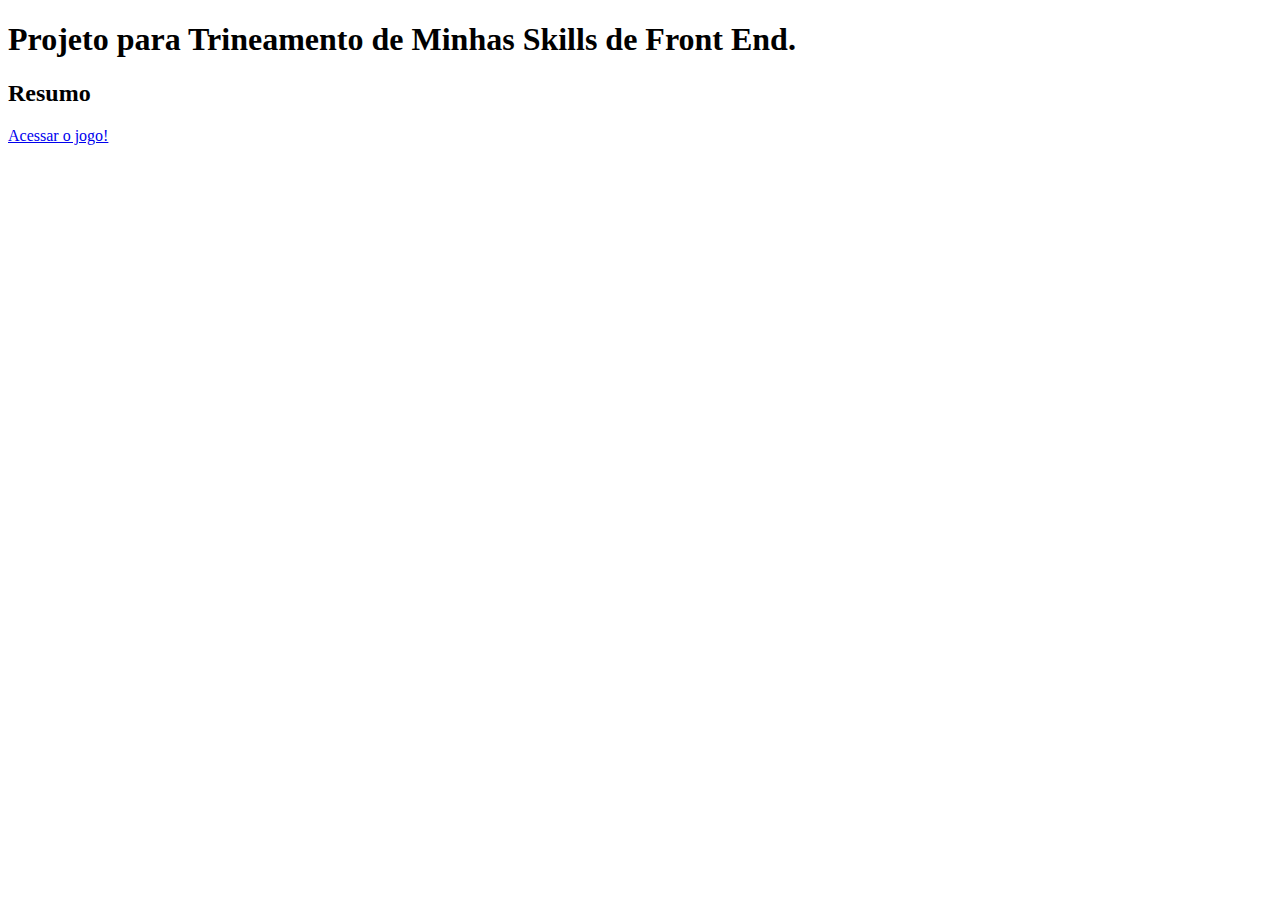
==== index.html @ 8996366b "first commit" ====
<!DOCTYPE html>
<html>
    <head>
        <meta charset="UTF-8">
        <title>Pedra Papel Tesoura</title>
        <meta name="description" content="Projeto para treinar minhas Skills de FrontEnd.">
        <link rel="stylesheet" href="style.css">
    </head>
    <body>
        <h1>Projeto para Trineamento de Minhas Skills de Front End.</h1>
        <h2>Resumo</h2>
        <a href="jogo.html">Acessar o jogo!</a>
    </body>
</html>
---- style.css ----
*{

}

.tituloJogo{
    text-align: center;
    font-size: 80px;
}
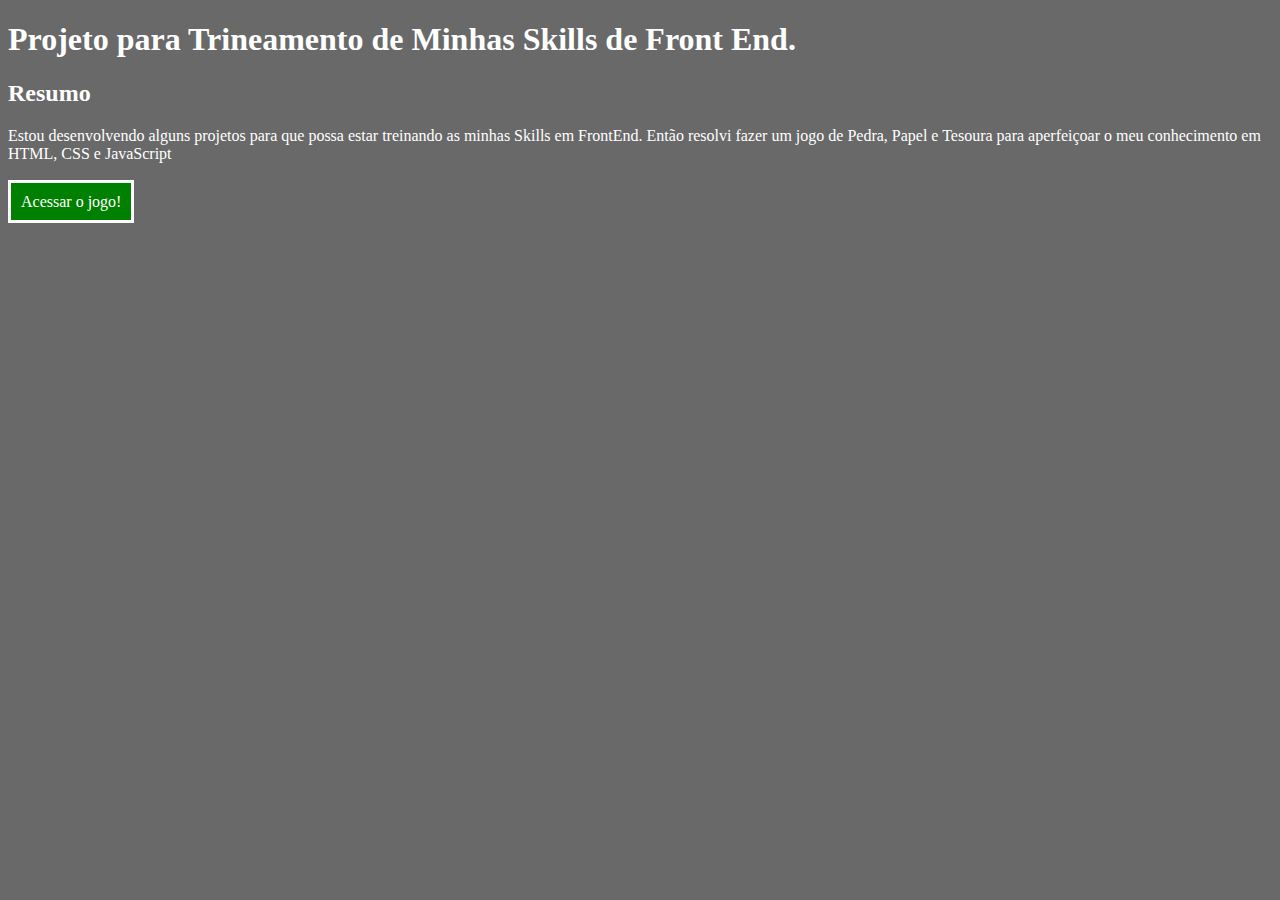
==== commit 4b956ac0: "resume and initial css" ====
--- a/index.html
+++ b/index.html
@@ -7,8 +7,9 @@
         <link rel="stylesheet" href="style.css">
     </head>
     <body>
-        <h1>Projeto para Trineamento de Minhas Skills de Front End.</h1>
-        <h2>Resumo</h2>
-        <a href="jogo.html">Acessar o jogo!</a>
+        <h1 class="tituloHome">Projeto para Trineamento de Minhas Skills de Front End.</h1>
+        <h2 class="resumo">Resumo</h2>
+        <p class="paragrafoResumo">Estou desenvolvendo alguns projetos para que possa estar treinando as minhas Skills em FrontEnd. Então resolvi fazer um jogo de Pedra, Papel e Tesoura para aperfeiçoar o meu conhecimento em HTML, CSS e JavaScript</p>
+        <a class="linkJogo" href="jogo.html">Acessar o jogo!</a>
     </body>
 </html>--- a/style.css
+++ b/style.css
@@ -1,8 +1,38 @@
 *{
+    background-color: #696969;
+}
 
+.tituloHome{
+    color: white;
+}
+
+.resumo{
+    color: white;
+}
+
+.paragrafoResumo{
+    color: white;
+    margin-bottom: 30px;
+}
+
+.linkJogo{
+    color: white;
+    background-color: green;
+    text-decoration: none;
+    border: solid 3px;
+    padding: 10px;
 }
 
 .tituloJogo{
     text-align: center;
     font-size: 80px;
+    color: white;
+}
+
+.linkHome{
+    color: white;
+    background-color: green;
+    text-decoration: none;
+    border: solid 3px;
+    padding: 10px;
 }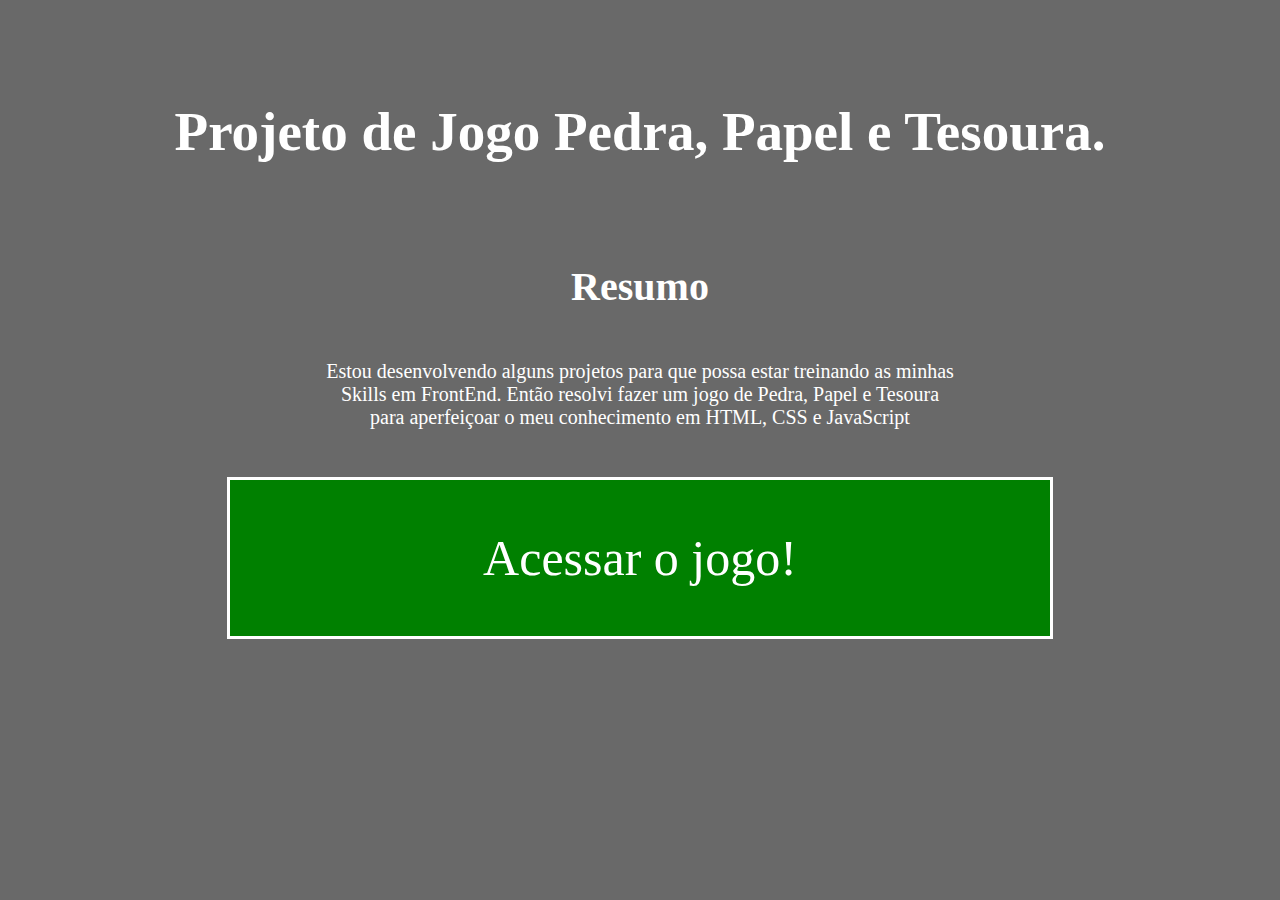
==== commit 5690d103: "include images and configure css" ====
--- a/index.html
+++ b/index.html
@@ -1,15 +1,26 @@
 <!DOCTYPE html>
 <html>
-    <head>
-        <meta charset="UTF-8">
-        <title>Pedra Papel Tesoura</title>
-        <meta name="description" content="Projeto para treinar minhas Skills de FrontEnd.">
-        <link rel="stylesheet" href="style.css">
-    </head>
-    <body>
-        <h1 class="tituloHome">Projeto para Trineamento de Minhas Skills de Front End.</h1>
-        <h2 class="resumo">Resumo</h2>
-        <p class="paragrafoResumo">Estou desenvolvendo alguns projetos para que possa estar treinando as minhas Skills em FrontEnd. Então resolvi fazer um jogo de Pedra, Papel e Tesoura para aperfeiçoar o meu conhecimento em HTML, CSS e JavaScript</p>
+
+<head>
+    <meta charset="UTF-8">
+    <title>Pedra Papel Tesoura</title>
+    <meta name="description" content="Projeto para treinar minhas Skills de FrontEnd.">
+    <link rel="stylesheet" href="style.css">
+</head>
+
+<body>
+    <div class="main">
+        <h1 class="tituloHome">Projeto de Jogo Pedra, Papel e Tesoura.</h1>
+        <div class="resumo">
+            <h2 class="tituloResumo">Resumo</h2>
+            <p class="paragrafoResumo">Estou desenvolvendo alguns projetos para que possa estar treinando as minhas
+                Skills
+                em FrontEnd. Então resolvi fazer um jogo de Pedra, Papel e Tesoura para aperfeiçoar o meu conhecimento
+                em
+                HTML, CSS e JavaScript</p>
+        </div>
         <a class="linkJogo" href="jogo.html">Acessar o jogo!</a>
-    </body>
+    </div>
+</body>
+
 </html>--- a/style.css
+++ b/style.css
@@ -1,38 +1,128 @@
-*{
+* {
     background-color: #696969;
 }
 
-.tituloHome{
+.main {
+    text-align: center;
+}
+
+.tituloHome {
+    color: white;
+    text-align: center;
+    margin-top: 100px;
+    margin-bottom: 100px;
+    font-size: 55px;
+}
+
+.resumo {
+    text-align: center;
+}
+
+.tituloResumo {
+    color: white;
+    font-size: 40px;
+    margin-bottom: 50px;
+}
+
+.paragrafoResumo {
+    color: white;
+    margin-bottom: 50px;
+    font-size: 20px;
+    max-width: 50%;
+    text-align: center;
+    margin: auto;
+}
+
+.linkJogo {
+    color: white;
+    background-color: green;
+    text-decoration: none;
+    font-size: 50px;
+    border: solid 3px;
+    padding: 50px 20%;
+    position: relative;
+    top: 100px;
+}
+
+.tituloJogo {
+    text-align: center;
+    font-size: 80px;
     color: white;
 }
 
-.resumo{
-    color: white;
+.containerJogo {
+    margin-top: 30px;
+    width: 98vw;
+    height: 65vh;
+    padding: 10px;
 }
 
-.paragrafoResumo{
+.jogar{
+    position: absolute;
+    top: 500px;
+    left: 800px;
+    height: 100px;
+    width: 300px;
+    font-size: 20px;
     color: white;
-    margin-bottom: 30px;
+    background-color: orange;
 }
 
-.linkJogo{
+.pedraE,
+.pedraD,
+.papelE,
+.papelD,
+.tesouraE,
+.tesouraD {
+    height: 170px;
+    position: absolute;
+    opacity: 10%;
+}
+
+.pedraE,
+.papelE,
+.tesouraE {
+    left: 30px;
+}
+
+.papelE{
+    top: 430px;
+}
+
+.tesouraE{
+    bottom: 130px;
+}
+
+.pedraD,
+.papelD,
+.tesouraD {
+    right: 30px;
+}
+
+.papelD{
+    top: 430px;
+}
+
+.tesouraD{
+    bottom: 130px;
+}
+
+.resultado{
+    font-size: 40px;
+    color: white;
+    position: absolute;
+    left: 650px;
+    top: 230px;
+    width: 30vw;
+    text-align: center;
+}
+
+.linkHome {
     color: white;
     background-color: green;
     text-decoration: none;
     border: solid 3px;
     padding: 10px;
-}
-
-.tituloJogo{
-    text-align: center;
-    font-size: 80px;
-    color: white;
-}
-
-.linkHome{
-    color: white;
-    background-color: green;
-    text-decoration: none;
-    border: solid 3px;
-    padding: 10px;
+    position: relative;
+    top: 80px;
 }